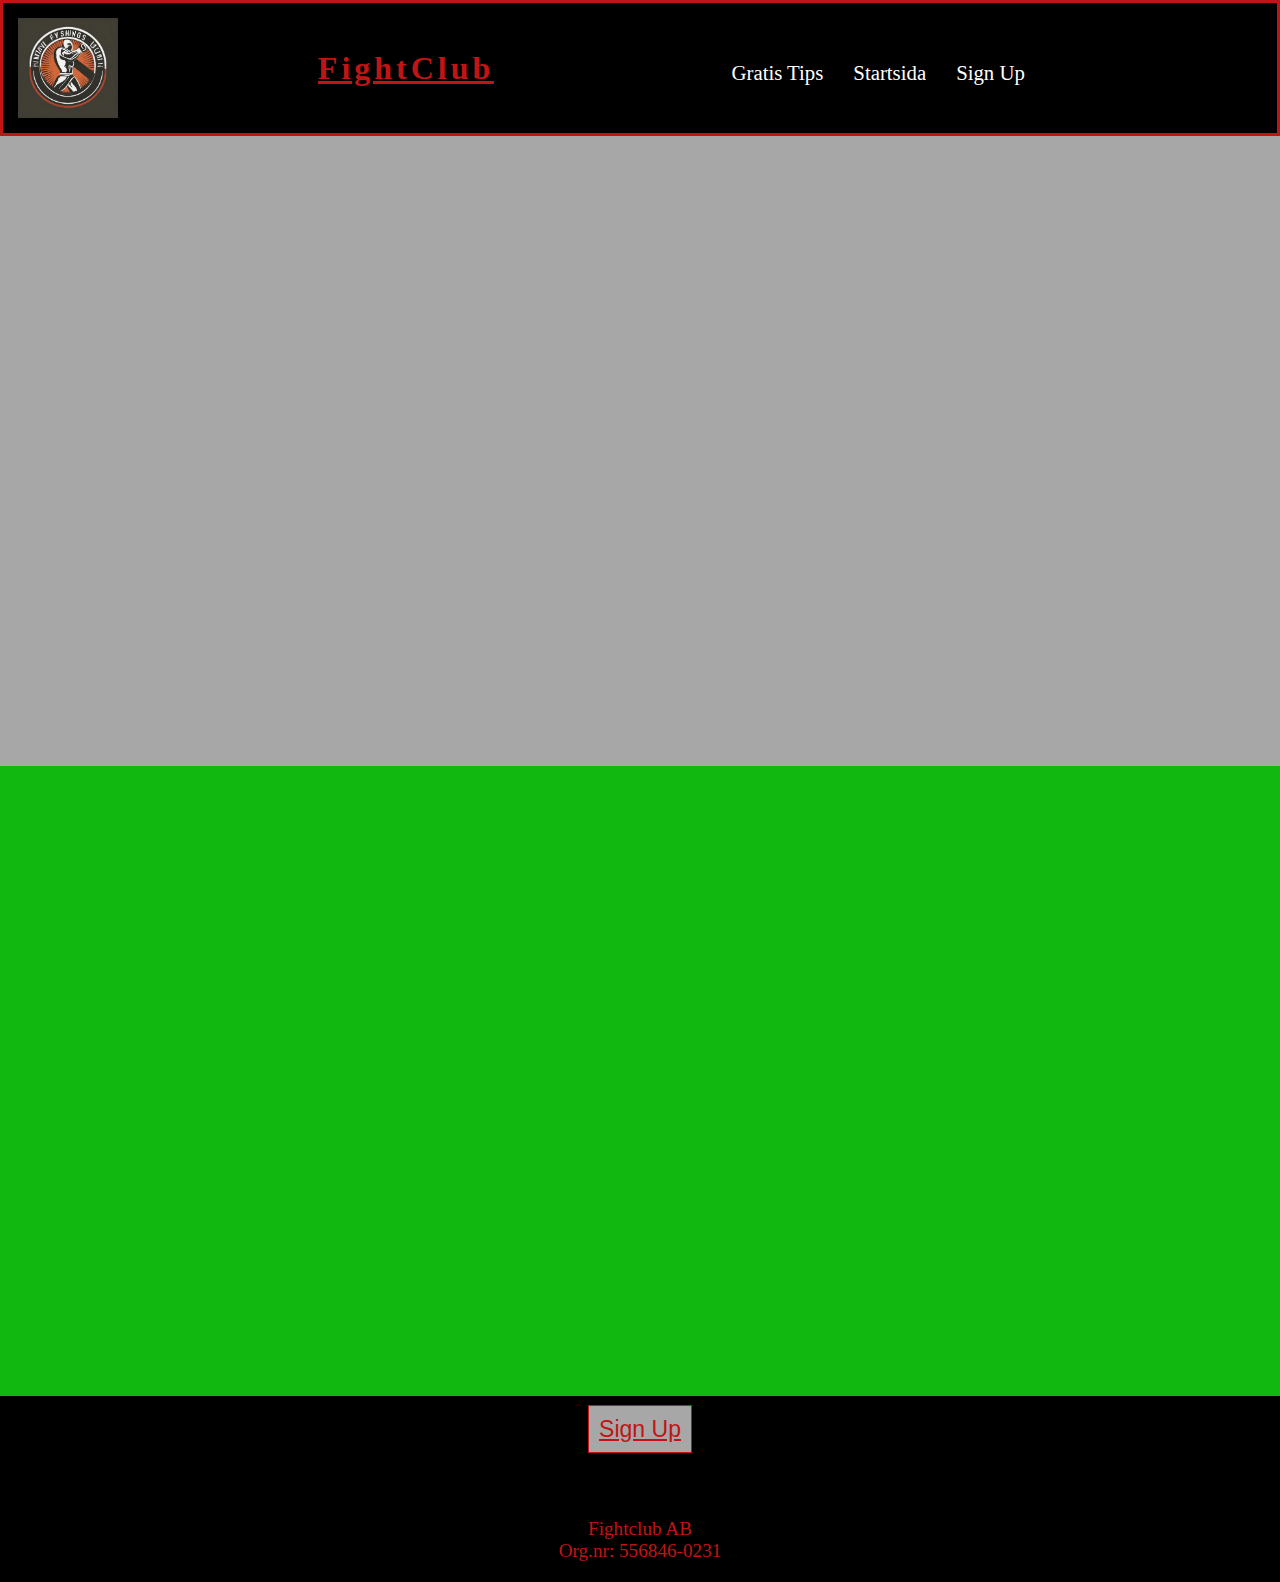
==== sign.html @ db46b357 "2024-03-18" ====
<!DOCTYPE html>
<html lang="en">
  <head>
    <meta charset="UTF-8">
    <meta http-equiv="X-UA-Compatible" content="IE=edge">
    <meta name="viewport" content="width=device-width, initial-scale=1.0">
    <title>Document</title>
    <link rel="stylesheet" href="css/style.css">
  </head>


  
  <body class="startsida">

    <header>
      <img class="logga" src="img/logga.jpg" alt="logga">
        <div id="container">
          <h1>FightClub</h1>
          <nav>
            <ul>
              <li><a href="tips.html">Gratis Tips</a></li>
              <li><a href="index.html">Startsida</a></li>
              <li><a href="sign.html">Sign Up</a></li>
            </ul>
          </nav>
        </div>
      </header>
    
    
      <section class="start">
      </section>

      <section class="formulär">
      </section>



      <footer>
        <a href="sign.html">Sign Up</a>
  
        <div class="org">
          <p>Fightclub AB</p>
          <p>Org.nr: 556846-0231</p>
        </div>
  
      </footer>

  </body>
</html>
---- css/style.css ----
* {
  margin: 0;
  overflow-x: hidden;
}

nav {
  grid-area: nav;
  display: flex;
  justify-content: space-evenly;
}

nav ul {
    list-style: none;
    padding: 0;
    margin-top: 10px;
    justify-content: space-evenly;
    display: flex;
}
  
nav li {
    margin: 15px;
}
  
nav a {
    text-decoration: none;
    color: #ffffff;
    font-size: 1.3em;
}
  
nav a:hover {
    color: #ecf0f18f;
}
  
header {
    background-color: #000000;
    border: 3px #c11515 solid;
    color: #c11515;
    padding: 15px;
    display: grid;
    grid-template-columns: 1fr 15fr;
    grid-template-rows: 1fr;
    grid-template-areas: 
    "img con"
    ;
}

#container {
  grid-area: con;
  display: flex;
  justify-content: space-evenly;
  align-items: center;
}

header h1 {
    text-decoration: underline;
    letter-spacing: 4px;
    margin: 0;
    font-size: 2em;
    font-weight: bold;
    text-align: center;
    grid-area: h1;
}

.logga {
  height: 100px;
  width: auto;
}

.startsida {
    background: url('startsidabackgrund.jpg') no-repeat center center fixed;
    background-size: cover;
}

.intro {
  height: 70vh;
  display: flex;
  justify-content: center; 
}

.border {  
  border: 3px #c11515 solid;
  background-color: #a7a7a7;x
}

.intro p {
  padding: 10px;
}

.intro h2 {
  margin-top: 10px;
  color: #c11515;
  background-color: #000000;
  height: 32px;
  width: 200px;
  border: 2px #c11515 solid;
}

.huvuddel {
  height: 70vh;
  background-color: #a7a7a7;
  border: 2px #c11515 solid;
  width: 100%;
  margin-top: 100px; 
  display: grid;
  grid-template-columns: auto 1fr;
  gap: 20px;
}

.start {
  height: 70vh;
  display: flex;
  justify-content: center; 
  background-color: #a7a7a7;
}

.formulär {
  height: 70vh;
  display: flex;
  justify-content: center; 
  background-color: #10b810;
}
.knapp {
  height: 20vh;
  background-color: #000000;
}

#vk {
  color: #c11515;
  background-color: #000000;
  height: 32px;
  border: 2px #c11515 solid;
  width: 210px;
}

.image-container {
  grid-column: 1;
  align-self: center;
  margin: 30px;
}

.image-container img {
  height: 50vh;
  border: 2px #c11515 solid;
}

.text-container {
  grid-column: 2;
  display: flex;
  justify-content: center;
  margin-right: 30px;
  flex-direction: column;
  align-items: center;
  width: 500px;
}

.text-container h2 {
  margin-top: 15; 
  margin-bottom: 15px;
  display: flex;
  justify-content: center;
}

.text-container p {
  text-align: left;
  margin-top: 10; 
  margin-bottom: 10px;
}

footer {
  background-color: #000000;
  color: #c11515;
  padding: 20px;
  text-align: center;
  font-size: larger;
}

.org {
  margin-top: 75px;
}

footer a {
  color: #c11515;
  font-size: larger;
  font-family: Impact, Haettenschweiler, 'Arial Narrow Bold', sans-serif;
  background-color: #a7a7a7;
  border: 1.5px #c11515 solid;
  padding: 10px;
  width: 80px;
}

footer a:hover {
  color: #ecf0f18f;
}
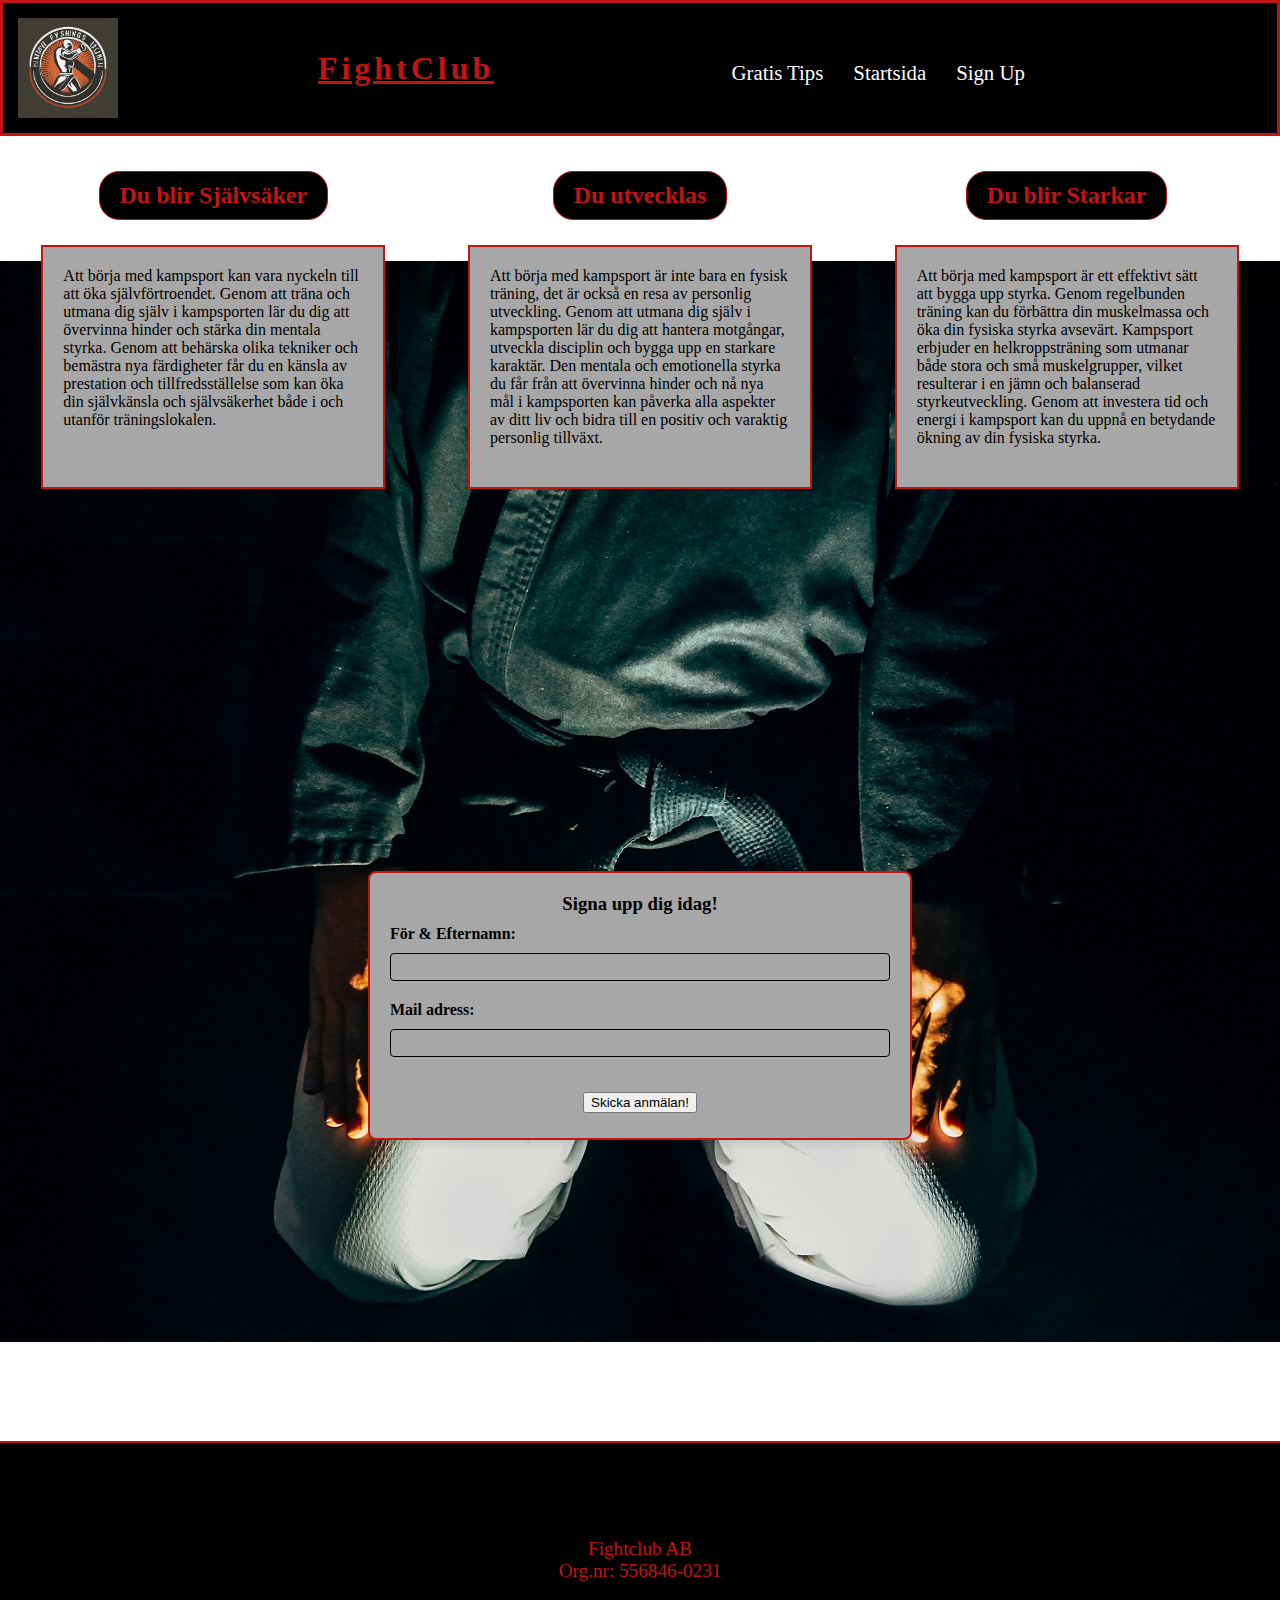
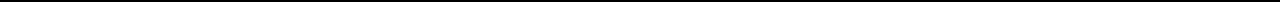
==== commit 0cbe1932: "2024-03-25" ====
--- a/sign.html
+++ b/sign.html
@@ -10,7 +10,7 @@
 
 
   
-  <body class="startsida">
+  <body class="sign-backgrund">
 
     <header>
       <img class="logga" src="img/logga.jpg" alt="logga">
@@ -28,16 +28,46 @@
     
     
       <section class="start">
+        <div class="a">
+          <h2>Du blir Självsäker</h2>
+          <p>Att börja med kampsport kan vara nyckeln till att öka självförtroendet. Genom att träna och utmana dig själv i kampsporten lär du dig att övervinna hinder och stärka din mentala styrka. Genom att behärska olika tekniker och bemästra nya färdigheter får du en känsla av prestation och tillfredsställelse som kan öka din självkänsla och självsäkerhet både i och utanför träningslokalen.
+          </p>
+        </div>
+
+        <div class="b">
+          <h2>Du utvecklas</h2>
+          <p>Att börja med kampsport är inte bara en fysisk träning, det är också en resa av personlig utveckling. Genom att utmana dig själv i kampsporten lär du dig att hantera motgångar, utveckla disciplin och bygga upp en starkare karaktär. Den mentala och emotionella styrka du får från att övervinna hinder och nå nya mål i kampsporten kan påverka alla aspekter av ditt liv och bidra till en positiv och varaktig personlig tillväxt.
+          </p>
+        </div >
+
+        <div class="c">
+          <h2>Du blir Starkar</h2>
+          <p>Att börja med kampsport är ett effektivt sätt att bygga upp styrka. Genom regelbunden träning kan du förbättra din muskelmassa och öka din fysiska styrka avsevärt. Kampsport erbjuder en helkroppsträning som utmanar både stora och små muskelgrupper, vilket resulterar i en jämn och balanserad styrkeutveckling. Genom att investera tid och energi i kampsport kan du uppnå en betydande ökning av din fysiska styrka.
+          </p>
+        </div>
       </section>
 
       <section class="formulär">
+        <div class="new-thread">
+            <h3>Signa upp dig idag!</h3>
+            <div class="form-group">
+              <div class="form-label">För & Efternamn:</div>
+              <div class="form-input" contenteditable="true"></div>
+            </div>
+          
+            <div class="form-group">
+              <div class="form-label">Mail adress:</div>
+              <div class="form-input" contenteditable="true"></div>
+            </div>
+          
+            <button class="submit-button">Skicka anmälan!</button>
+          </div>
       </section>
 
 
 
-      <footer>
-        <a href="sign.html">Sign Up</a>
-  
+      <footer class="footer2">
+        
         <div class="org">
           <p>Fightclub AB</p>
           <p>Org.nr: 556846-0231</p>
--- a/css/style.css
+++ b/css/style.css
@@ -106,22 +106,134 @@
   gap: 20px;
 }
 
+.sign-backgrund {
+  background: url('SUP.jpg') no-repeat center center ;
+}
+
 .start {
-  height: 70vh;
-  display: flex;
-  justify-content: center; 
-  background-color: #a7a7a7;
+  height: 75vh;
+  display: grid;
+  grid-template-columns: 1fr 1fr 1fr;
+}
+
+.a, .b, .c {
+  display: flex;
+  flex-direction: column;
+  align-items: center; 
+}
+
+.a h2, .b h2, .c h2 {
+  color: #c11515;
+  background-color: #000000;
+  border: 1px #c11515 solid;
+  margin-top: 35px;
+  padding: 10px 20px; 
+  border-radius: 20px;
+}
+
+.a p, .b p, .c p {
+  margin-top: 25px;
+  color: #000000;
+  background-color: #a7a7a7;
+  height: 200px; 
+  width: 300px;
+  padding: 20px;
+  border: 2px #c11515 solid;
 }
 
 .formulär {
   height: 70vh;
   display: flex;
   justify-content: center; 
-  background-color: #10b810;
-}
-.knapp {
-  height: 20vh;
-  background-color: #000000;
+  border-bottom: #c11515 2px solid;
+}
+
+.new-thread {
+  background-color: #a7a7a7;
+  border-radius: 8px;
+  box-shadow: 0 4px 8px rgba(0, 0, 0, 0.1);
+  padding: 20px;
+  margin-top: 60px;
+  margin-bottom: 20px;
+  height: 225px;
+  width: 500px;
+  border: 2px #c11515 solid;
+}
+
+.new-thread h3 {
+  color: rgb(0, 0, 0);
+}
+
+.form-group {
+  margin-top: 10px;
+}
+
+.form-label {
+  margin-bottom: 10px;
+  font-weight: bold;
+}
+
+.form-input {
+  border: 1px solid #000000;
+  border-radius: 4px;
+  padding: 8px;
+  height: 10px;
+  margin-bottom: 10px;
+  outline: none;
+}
+
+.submit-button {
+  display: block;
+  margin: 0 auto;
+  margin-top: 25px;
+}
+
+.new-thread h3 {
+  text-align: center;
+}
+
+.tips {
+  height: 100vh;
+  background-color: #737373;
+  border-bottom: 2px #c11515 solid;
+  width: 100%;
+  display: grid;
+  grid-template-columns: 65fr 35fr;
+}
+
+.tips-3 {
+  grid-column: 1;
+  display: flex;
+  flex-direction: column;
+  justify-content: space-evenly;
+}
+
+.tips-3 h2 {
+  margin: 10px;
+  margin-left: 40px;
+  text-decoration: underline;
+  font-size: 2em;
+  color: #000000;
+}
+
+.tips-3 p {
+  margin: 10px;
+  margin-left: 40px;
+  padding: 5px;
+  background-color: #a7a7a7;
+  border-radius: 15px;
+}
+
+.tranar-bild {
+  grid-column: 2;
+  width: 100%;
+  height: auto;
+  margin: 70px;
+}
+
+#bild {
+  height: 470px;
+  width: auto;
 }
 
 #vk {
@@ -166,6 +278,20 @@
   margin-bottom: 10px;
 }
 
+
+
+
+
+
+
+
+
+
+
+
+
+
+
 footer {
   background-color: #000000;
   color: #c11515;
@@ -190,4 +316,14 @@
 
 footer a:hover {
   color: #ecf0f18f;
+}
+
+
+
+
+.footer2 {
+  background-color: #000000;
+  color: #c11515;
+  text-align: center;
+  font-size: larger;
 }